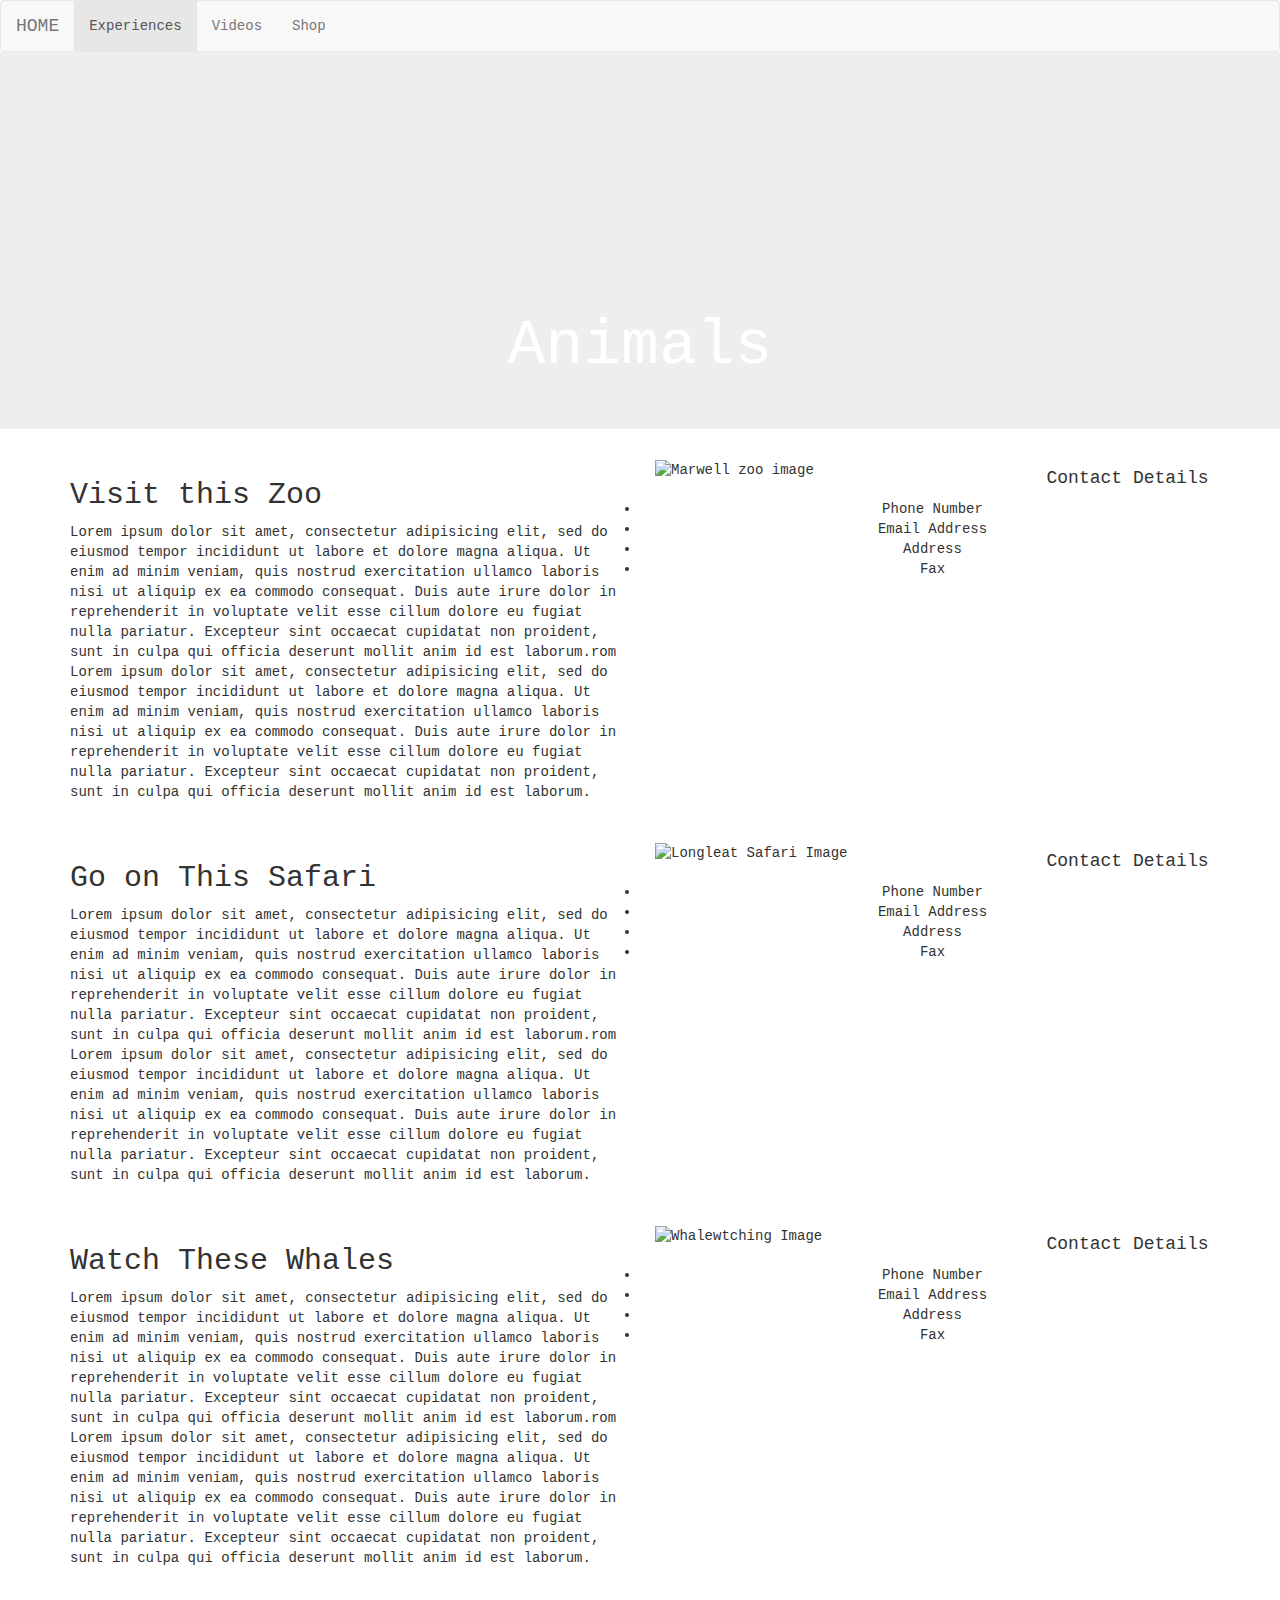
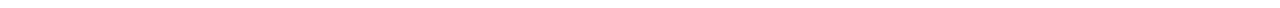
==== experiences.html @ 53d45c05 "Added Experiences Page" ====
<!DOCTYPE html>
<html lang="en" dir="ltr">
  <head>
    <meta charset="utf-8">
    <link rel="stylesheet" href="bootstrap-3.3.7-dist/css/bootstrap.min.css"/>
    <link rel="stylesheet" href="experiences.css">
    <title>Experiences</title>
  </head>
  <body>
    <nav class="navbar navbar-default">
      <div class="container-fluid">
        <!-- Brand and toggle get grouped for better mobile display -->
        <div class="navbar-header">
          <button type="button" class="navbar-toggle collapsed" data-toggle="collapse" data-target="#bs-example-navbar-collapse-1" aria-expanded="false">
            <span class="sr-only">Toggle navigation</span>
            <span class="icon-bar"></span>
            <span class="icon-bar"></span>
            <span class="icon-bar"></span>
          </button>
          <a class="navbar-brand" href="index.html">HOME</a>
        </div>

        <!-- Collect the nav links, forms, and other content for toggling -->
        <div class="collapse navbar-collapse" id="bs-example-navbar-collapse-1">
          <ul class="nav navbar-nav">
            <li class="active"><a href="#">Experiences<span class="sr-only">(current)</span></a></li>
            <li><a href="#">Videos</a></li>
            <li><a href="#">Shop</a></li>
        </div><!-- /.navbar-collapse -->
      </div><!-- /.container-fluid -->
    </nav>

    <div class="jumbotron">
      <div class="container-fluid">
        <div class="row">
          <div class="col-md-12">
            <h1>Animals</h1>
          </div>
        </div>
      </div>
    </div>

    <div class="container">

      <div class="row" class="marwell">
        <div class="col-md-6">
          <h2>Visit this Zoo</h2>
          <p>Lorem ipsum dolor sit amet, consectetur adipisicing elit, sed do eiusmod tempor incididunt ut labore et dolore magna aliqua. Ut enim ad minim veniam, quis nostrud exercitation ullamco laboris nisi ut aliquip ex ea commodo consequat. Duis aute irure dolor in reprehenderit in voluptate velit esse cillum dolore eu fugiat nulla pariatur. Excepteur sint occaecat cupidatat non proident, sunt in culpa qui officia deserunt mollit anim id est laborum.rom Lorem ipsum dolor sit amet, consectetur adipisicing elit, sed do eiusmod tempor incididunt ut labore et dolore magna aliqua. Ut enim ad minim veniam, quis nostrud exercitation ullamco laboris nisi ut aliquip ex ea commodo consequat. Duis aute irure dolor in reprehenderit in voluptate velit esse cillum dolore eu fugiat nulla pariatur. Excepteur sint occaecat cupidatat non proident, sunt in culpa qui officia deserunt mollit anim id est laborum.</p>
        </div>
        <div class="col-md-4">
          <img class="article-image" src="https://www.roystonsmith.co.uk/wp-content/uploads/2017/04/Marwell-Zoo.jpg" alt="Marwell zoo image">
        </div>
        <div class="contact-details" class="col-md-2">
          <h4>Contact Details</h4>
          <ul>
            <li>Phone Number</li>
            <li>Email Address</li>
            <li>Address</li>
            <li>Fax</li>
          </ul>
        </div>
      </div>

      <div class="row" class="longleat">
        <div class="col-md-6">
          <h2>Go on This Safari</h2>
          <p>Lorem ipsum dolor sit amet, consectetur adipisicing elit, sed do eiusmod tempor incididunt ut labore et dolore magna aliqua. Ut enim ad minim veniam, quis nostrud exercitation ullamco laboris nisi ut aliquip ex ea commodo consequat. Duis aute irure dolor in reprehenderit in voluptate velit esse cillum dolore eu fugiat nulla pariatur. Excepteur sint occaecat cupidatat non proident, sunt in culpa qui officia deserunt mollit anim id est laborum.rom Lorem ipsum dolor sit amet, consectetur adipisicing elit, sed do eiusmod tempor incididunt ut labore et dolore magna aliqua. Ut enim ad minim veniam, quis nostrud exercitation ullamco laboris nisi ut aliquip ex ea commodo consequat. Duis aute irure dolor in reprehenderit in voluptate velit esse cillum dolore eu fugiat nulla pariatur. Excepteur sint occaecat cupidatat non proident, sunt in culpa qui officia deserunt mollit anim id est laborum.</p>
        </div>
        <div class="col-md-4">
          <img class="article-image" src="https://i.ebayimg.com/00/s/NDI0WDYzNA==/z/WYUAAOSwA3dYI60B/$_86.JPG" alt="Longleat Safari Image">
        </div>
        <div class="contact-details" class="col-md-2">
          <h4>Contact Details</h4>
          <ul>
            <li>Phone Number</li>
            <li>Email Address</li>
            <li>Address</li>
            <li>Fax</li>
          </ul>
        </div>
    </div>

    <div class="row" class="whalewatching">
      <div class="col-md-6">
        <h2>Watch These Whales</h2>
        <p>Lorem ipsum dolor sit amet, consectetur adipisicing elit, sed do eiusmod tempor incididunt ut labore et dolore magna aliqua. Ut enim ad minim veniam, quis nostrud exercitation ullamco laboris nisi ut aliquip ex ea commodo consequat. Duis aute irure dolor in reprehenderit in voluptate velit esse cillum dolore eu fugiat nulla pariatur. Excepteur sint occaecat cupidatat non proident, sunt in culpa qui officia deserunt mollit anim id est laborum.rom Lorem ipsum dolor sit amet, consectetur adipisicing elit, sed do eiusmod tempor incididunt ut labore et dolore magna aliqua. Ut enim ad minim veniam, quis nostrud exercitation ullamco laboris nisi ut aliquip ex ea commodo consequat. Duis aute irure dolor in reprehenderit in voluptate velit esse cillum dolore eu fugiat nulla pariatur. Excepteur sint occaecat cupidatat non proident, sunt in culpa qui officia deserunt mollit anim id est laborum.</p>
      </div>
      <div class="col-md-4">
        <img class="article-image" src="https://amp.thisisinsider.com/images/58c70e405476aa20008b4580-750-563.jpg" alt="Whalewtching Image">
      </div>
      <div class="contact-details" class="col-md-2">
        <h4>Contact Details</h4>
        <ul>
          <li>Phone Number</li>
          <li>Email Address</li>
          <li>Address</li>
          <li>Fax</li>
        </ul>
      </div>
  </div>

  </body>
</html>
---- experiences.css ----
body {
  font-family: courier;
}


.jumbotron {
  text-align: center;
  background-image: url(https://static1.squarespace.com/static/568045695a5668eee10c9eb2/568156b427c80181bb16c889/5681580327c80181bb16de2a/1451318557306/?format=1500w);
  background-size: cover;
  background-repeat: no-repeat;
  background-position: bottom;
  padding-top: 200px;
  color: White;
}

.jumbotron .col-md-12 {
  top: 40px;
}

.article-image {
  Height: 300px;
  Width: 300px;
}

.contact-details {
  text-align: center;
  list-style-type: none;
}

.row {
  margin-bottom: 30px;
}

.navbar {
  margin-bottom: 0px;
}
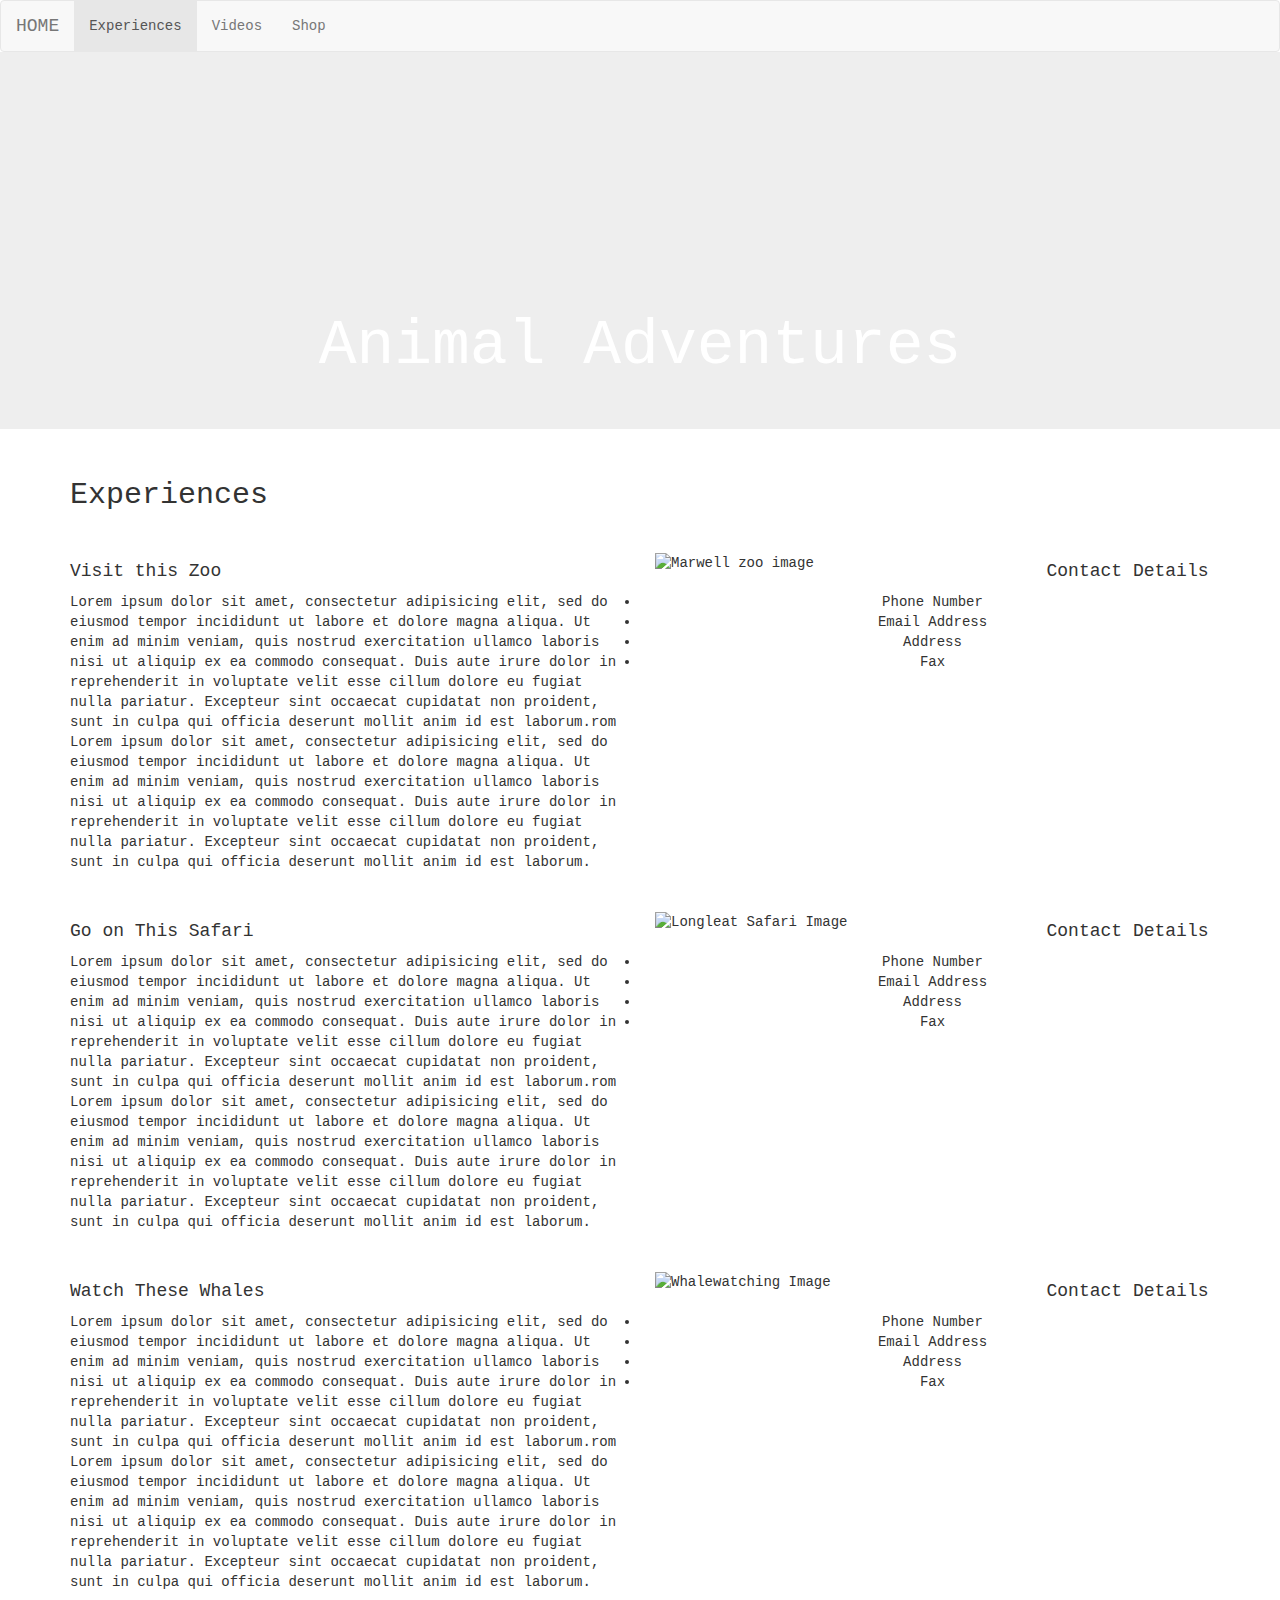
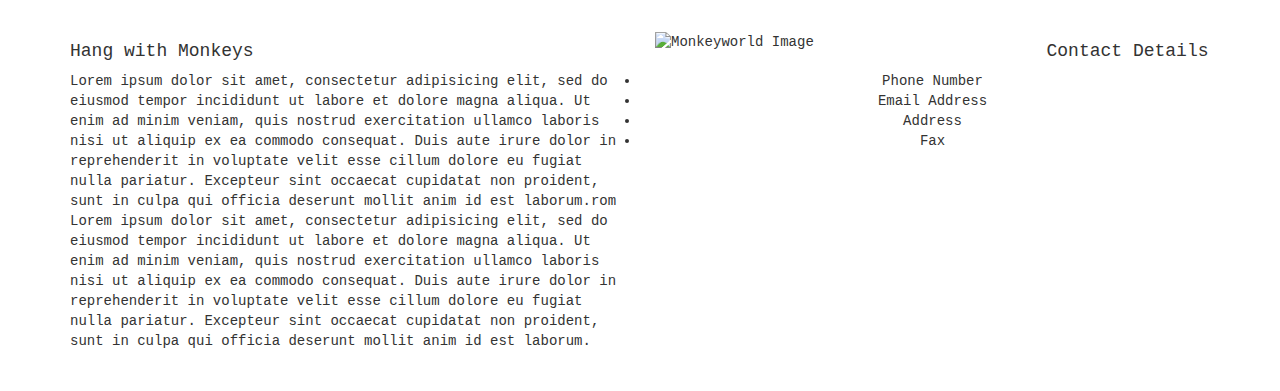
==== commit 94271325: "experience page structure finished" ====
--- a/experiences.html
+++ b/experiences.html
@@ -34,7 +34,7 @@
       <div class="container-fluid">
         <div class="row">
           <div class="col-md-12">
-            <h1>Animals</h1>
+            <h1>Animal Adventures</h1>
           </div>
         </div>
       </div>
@@ -42,9 +42,15 @@
 
     <div class="container">
 
+      <div class="row">
+        <div class="col-md-3">
+          <h2>Experiences</h2>
+        </div>
+      </div>
+
       <div class="row" class="marwell">
         <div class="col-md-6">
-          <h2>Visit this Zoo</h2>
+          <h4>Visit this Zoo</h4>
           <p>Lorem ipsum dolor sit amet, consectetur adipisicing elit, sed do eiusmod tempor incididunt ut labore et dolore magna aliqua. Ut enim ad minim veniam, quis nostrud exercitation ullamco laboris nisi ut aliquip ex ea commodo consequat. Duis aute irure dolor in reprehenderit in voluptate velit esse cillum dolore eu fugiat nulla pariatur. Excepteur sint occaecat cupidatat non proident, sunt in culpa qui officia deserunt mollit anim id est laborum.rom Lorem ipsum dolor sit amet, consectetur adipisicing elit, sed do eiusmod tempor incididunt ut labore et dolore magna aliqua. Ut enim ad minim veniam, quis nostrud exercitation ullamco laboris nisi ut aliquip ex ea commodo consequat. Duis aute irure dolor in reprehenderit in voluptate velit esse cillum dolore eu fugiat nulla pariatur. Excepteur sint occaecat cupidatat non proident, sunt in culpa qui officia deserunt mollit anim id est laborum.</p>
         </div>
         <div class="col-md-4">
@@ -63,7 +69,7 @@
 
       <div class="row" class="longleat">
         <div class="col-md-6">
-          <h2>Go on This Safari</h2>
+          <h4>Go on This Safari</h4>
           <p>Lorem ipsum dolor sit amet, consectetur adipisicing elit, sed do eiusmod tempor incididunt ut labore et dolore magna aliqua. Ut enim ad minim veniam, quis nostrud exercitation ullamco laboris nisi ut aliquip ex ea commodo consequat. Duis aute irure dolor in reprehenderit in voluptate velit esse cillum dolore eu fugiat nulla pariatur. Excepteur sint occaecat cupidatat non proident, sunt in culpa qui officia deserunt mollit anim id est laborum.rom Lorem ipsum dolor sit amet, consectetur adipisicing elit, sed do eiusmod tempor incididunt ut labore et dolore magna aliqua. Ut enim ad minim veniam, quis nostrud exercitation ullamco laboris nisi ut aliquip ex ea commodo consequat. Duis aute irure dolor in reprehenderit in voluptate velit esse cillum dolore eu fugiat nulla pariatur. Excepteur sint occaecat cupidatat non proident, sunt in culpa qui officia deserunt mollit anim id est laborum.</p>
         </div>
         <div class="col-md-4">
@@ -82,11 +88,11 @@
 
     <div class="row" class="whalewatching">
       <div class="col-md-6">
-        <h2>Watch These Whales</h2>
+        <h4>Watch These Whales</h4>
         <p>Lorem ipsum dolor sit amet, consectetur adipisicing elit, sed do eiusmod tempor incididunt ut labore et dolore magna aliqua. Ut enim ad minim veniam, quis nostrud exercitation ullamco laboris nisi ut aliquip ex ea commodo consequat. Duis aute irure dolor in reprehenderit in voluptate velit esse cillum dolore eu fugiat nulla pariatur. Excepteur sint occaecat cupidatat non proident, sunt in culpa qui officia deserunt mollit anim id est laborum.rom Lorem ipsum dolor sit amet, consectetur adipisicing elit, sed do eiusmod tempor incididunt ut labore et dolore magna aliqua. Ut enim ad minim veniam, quis nostrud exercitation ullamco laboris nisi ut aliquip ex ea commodo consequat. Duis aute irure dolor in reprehenderit in voluptate velit esse cillum dolore eu fugiat nulla pariatur. Excepteur sint occaecat cupidatat non proident, sunt in culpa qui officia deserunt mollit anim id est laborum.</p>
       </div>
       <div class="col-md-4">
-        <img class="article-image" src="https://amp.thisisinsider.com/images/58c70e405476aa20008b4580-750-563.jpg" alt="Whalewtching Image">
+        <img class="article-image" src="https://amp.thisisinsider.com/images/58c70e405476aa20008b4580-750-563.jpg" alt="Whalewatching Image">
       </div>
       <div class="contact-details" class="col-md-2">
         <h4>Contact Details</h4>
@@ -97,7 +103,26 @@
           <li>Fax</li>
         </ul>
       </div>
-  </div>
+    </div>
+
+      <div class="row" class="monkeyworld">
+        <div class="col-md-6">
+          <h4>Hang with Monkeys</h4>
+          <p>Lorem ipsum dolor sit amet, consectetur adipisicing elit, sed do eiusmod tempor incididunt ut labore et dolore magna aliqua. Ut enim ad minim veniam, quis nostrud exercitation ullamco laboris nisi ut aliquip ex ea commodo consequat. Duis aute irure dolor in reprehenderit in voluptate velit esse cillum dolore eu fugiat nulla pariatur. Excepteur sint occaecat cupidatat non proident, sunt in culpa qui officia deserunt mollit anim id est laborum.rom Lorem ipsum dolor sit amet, consectetur adipisicing elit, sed do eiusmod tempor incididunt ut labore et dolore magna aliqua. Ut enim ad minim veniam, quis nostrud exercitation ullamco laboris nisi ut aliquip ex ea commodo consequat. Duis aute irure dolor in reprehenderit in voluptate velit esse cillum dolore eu fugiat nulla pariatur. Excepteur sint occaecat cupidatat non proident, sunt in culpa qui officia deserunt mollit anim id est laborum.</p>
+        </div>
+        <div class="col-md-4">
+          <img class="article-image" src="http://www.welovewhq.com/wp-content/uploads/2013/04/monkey-world-intro.jpg" alt="Monkeyworld Image">
+        </div>
+        <div class="contact-details" class="col-md-2">
+          <h4>Contact Details</h4>
+          <ul>
+            <li>Phone Number</li>
+            <li>Email Address</li>
+            <li>Address</li>
+            <li>Fax</li>
+          </ul>
+        </div>
+      </div>
 
   </body>
 </html>
--- a/experiences.css
+++ b/experiences.css
@@ -2,6 +2,7 @@
   font-family: courier;
 }
 
+/* Jumbotron */
 
 .jumbotron {
   text-align: center;
@@ -16,6 +17,8 @@
 .jumbotron .col-md-12 {
   top: 40px;
 }
+
+/* Articles */
 
 .article-image {
   Height: 300px;
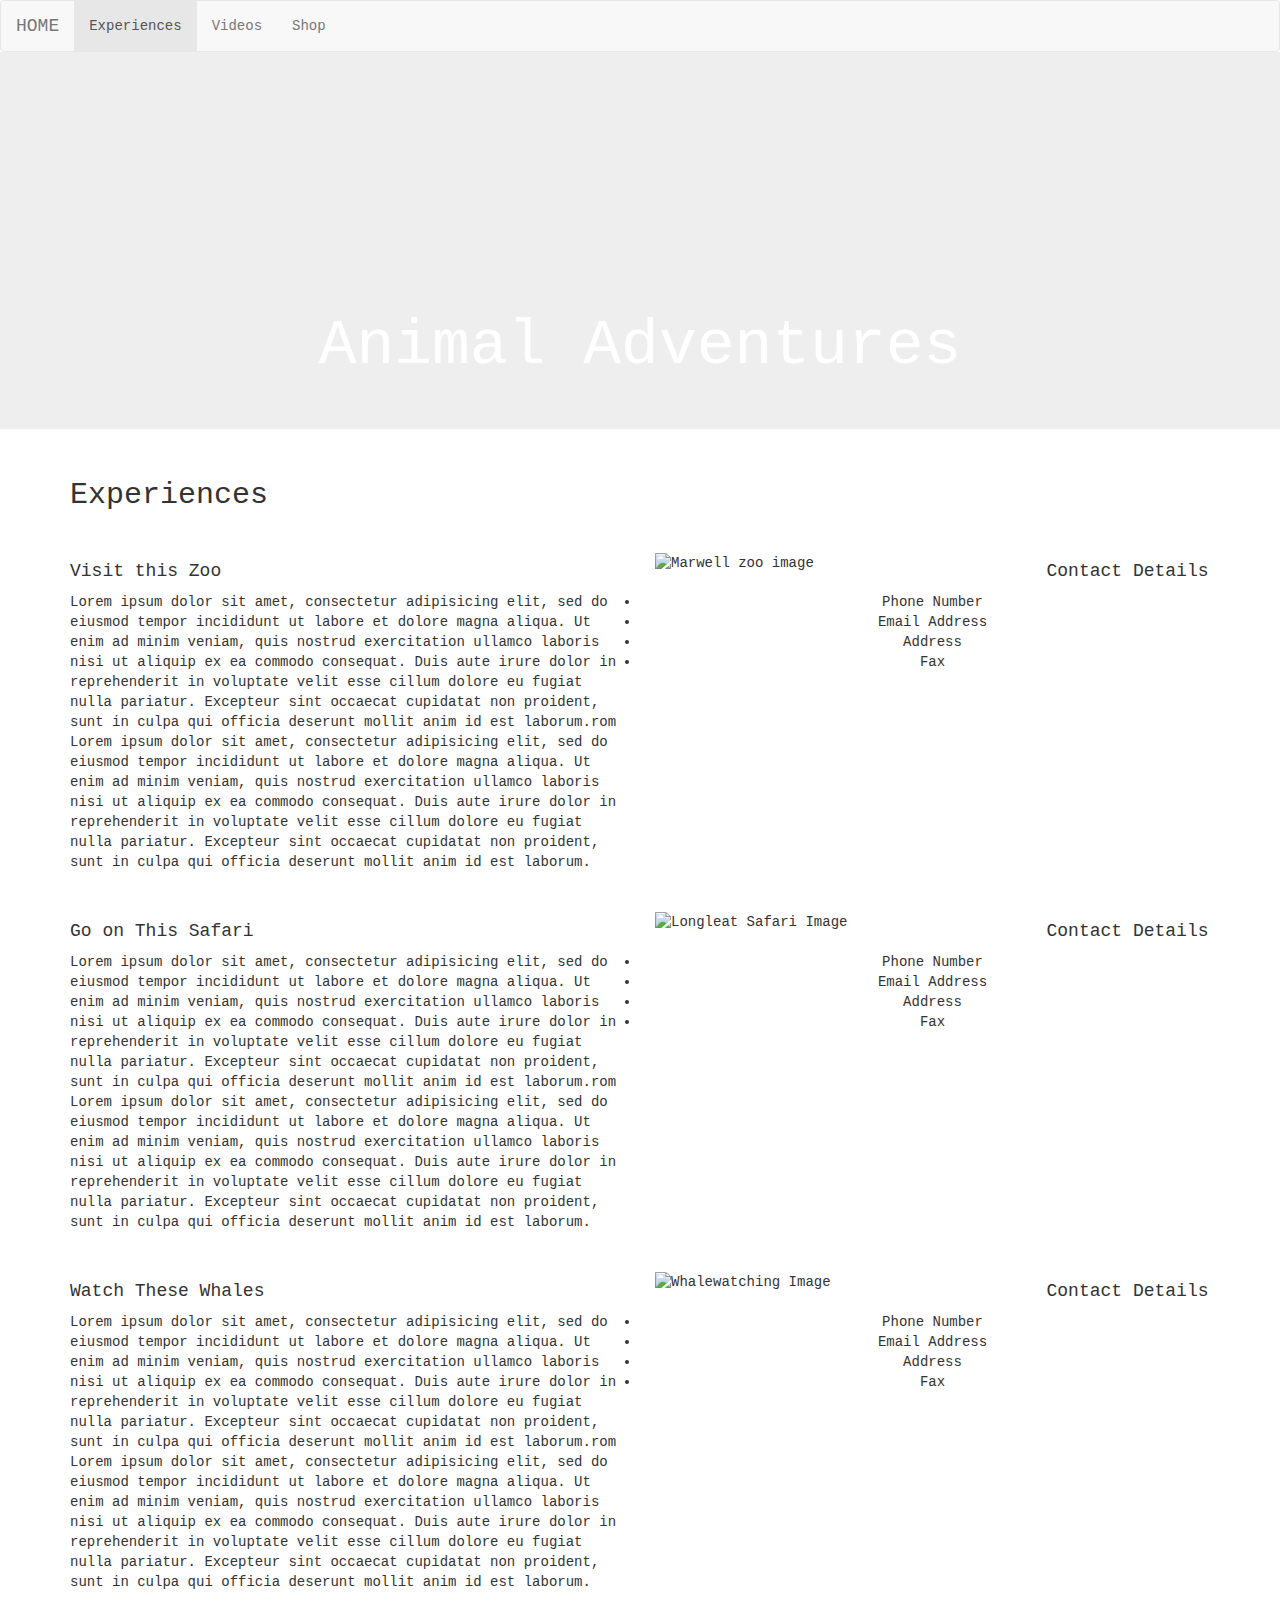
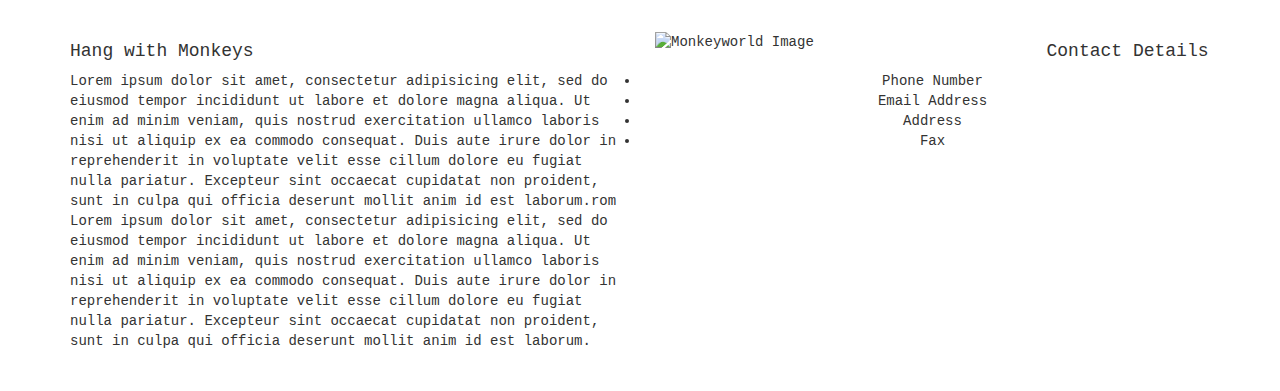
==== commit d6d304ac: "Videos page structure finished" ====
--- a/experiences.html
+++ b/experiences.html
@@ -7,6 +7,7 @@
     <title>Experiences</title>
   </head>
   <body>
+
     <nav class="navbar navbar-default">
       <div class="container-fluid">
         <!-- Brand and toggle get grouped for better mobile display -->
@@ -23,9 +24,9 @@
         <!-- Collect the nav links, forms, and other content for toggling -->
         <div class="collapse navbar-collapse" id="bs-example-navbar-collapse-1">
           <ul class="nav navbar-nav">
-            <li class="active"><a href="#">Experiences<span class="sr-only">(current)</span></a></li>
-            <li><a href="#">Videos</a></li>
-            <li><a href="#">Shop</a></li>
+            <li class="active"><a href="experiences.html">Experiences<span class="sr-only">(current)</span></a></li>
+            <li><a href="videos.html">Videos</a></li>
+            <li><a href="shop.html">Shop</a></li>
         </div><!-- /.navbar-collapse -->
       </div><!-- /.container-fluid -->
     </nav>
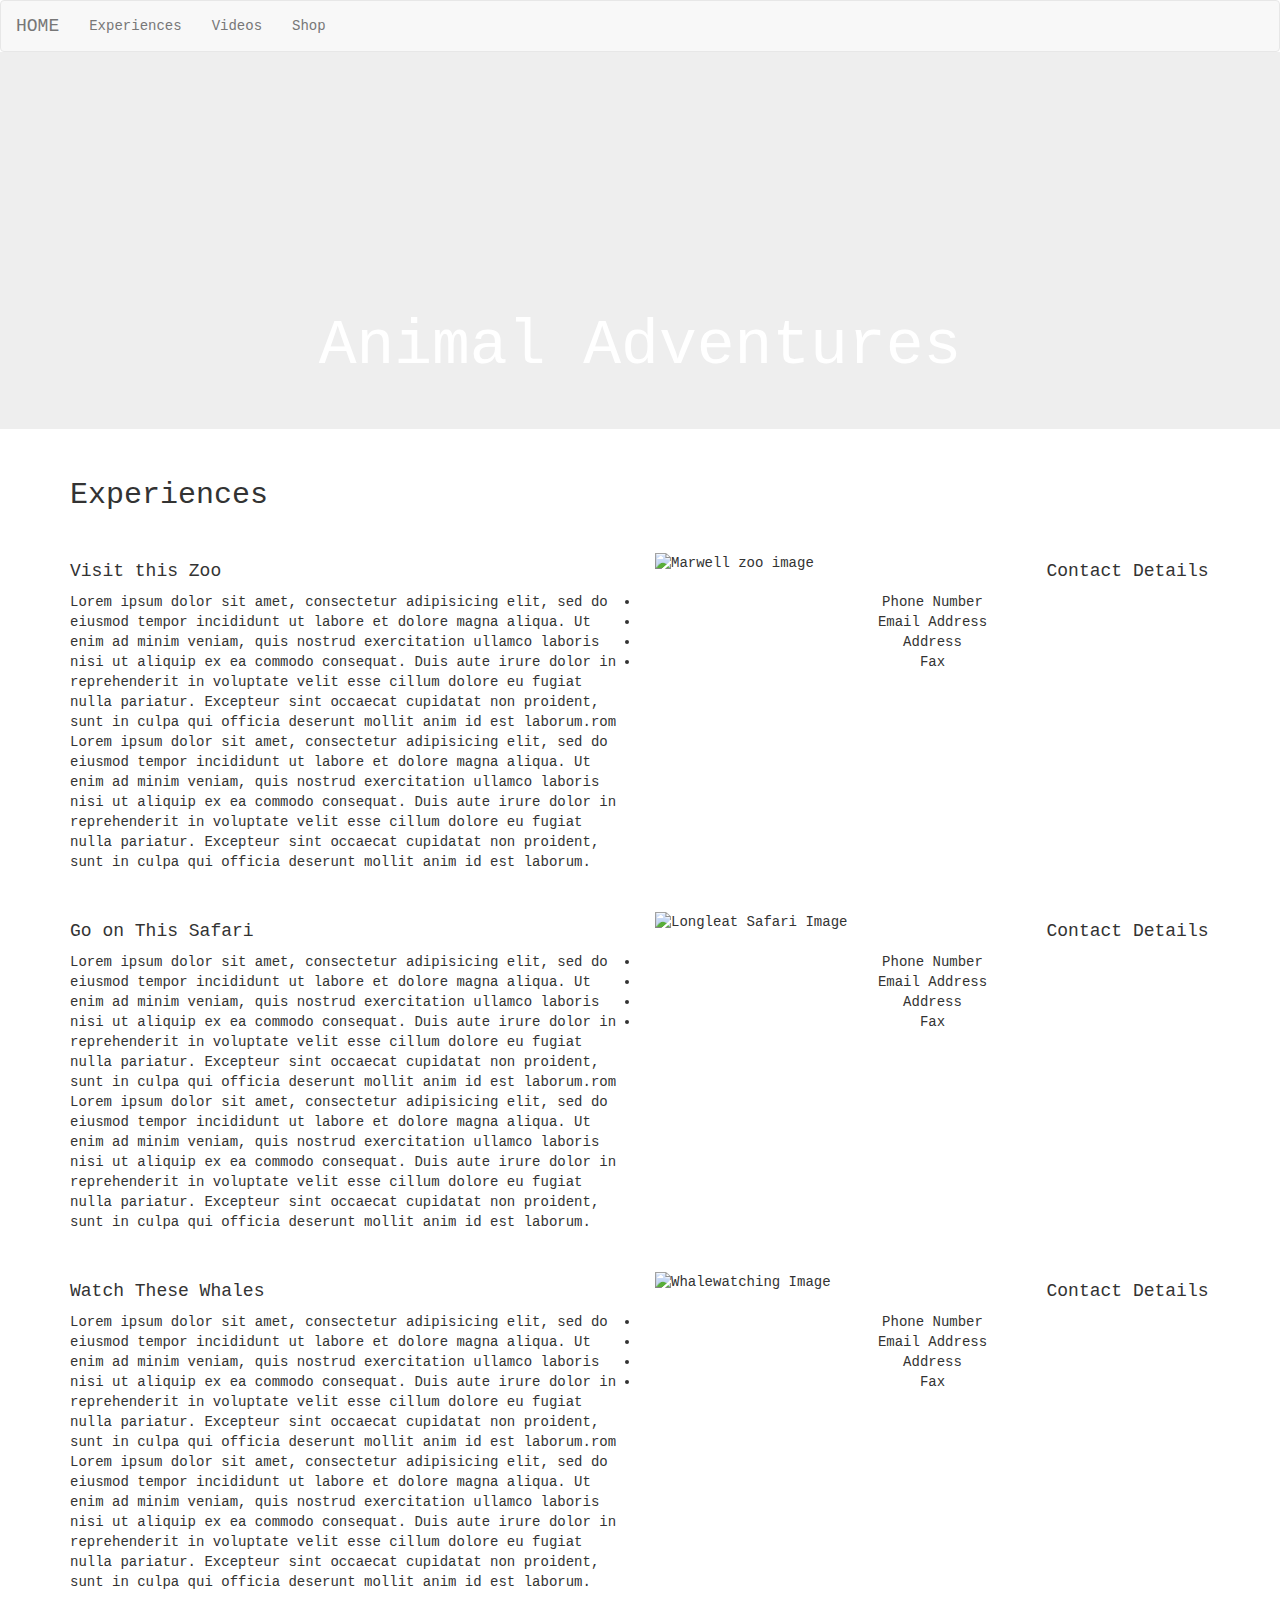
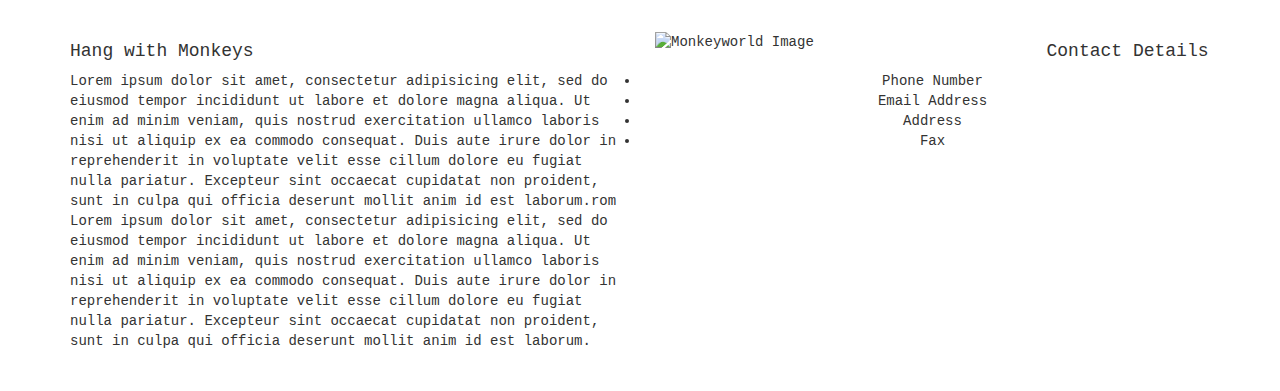
==== commit 85a762e6: "shop page structure finished" ====
--- a/experiences.html
+++ b/experiences.html
@@ -3,6 +3,7 @@
   <head>
     <meta charset="utf-8">
     <link rel="stylesheet" href="bootstrap-3.3.7-dist/css/bootstrap.min.css"/>
+    <link rel="stylesheet" href="global.css">
     <link rel="stylesheet" href="experiences.css">
     <title>Experiences</title>
   </head>
@@ -24,7 +25,7 @@
         <!-- Collect the nav links, forms, and other content for toggling -->
         <div class="collapse navbar-collapse" id="bs-example-navbar-collapse-1">
           <ul class="nav navbar-nav">
-            <li class="active"><a href="experiences.html">Experiences<span class="sr-only">(current)</span></a></li>
+            <li><a href="experiences.html">Experiences</a></li>
             <li><a href="videos.html">Videos</a></li>
             <li><a href="shop.html">Shop</a></li>
         </div><!-- /.navbar-collapse -->
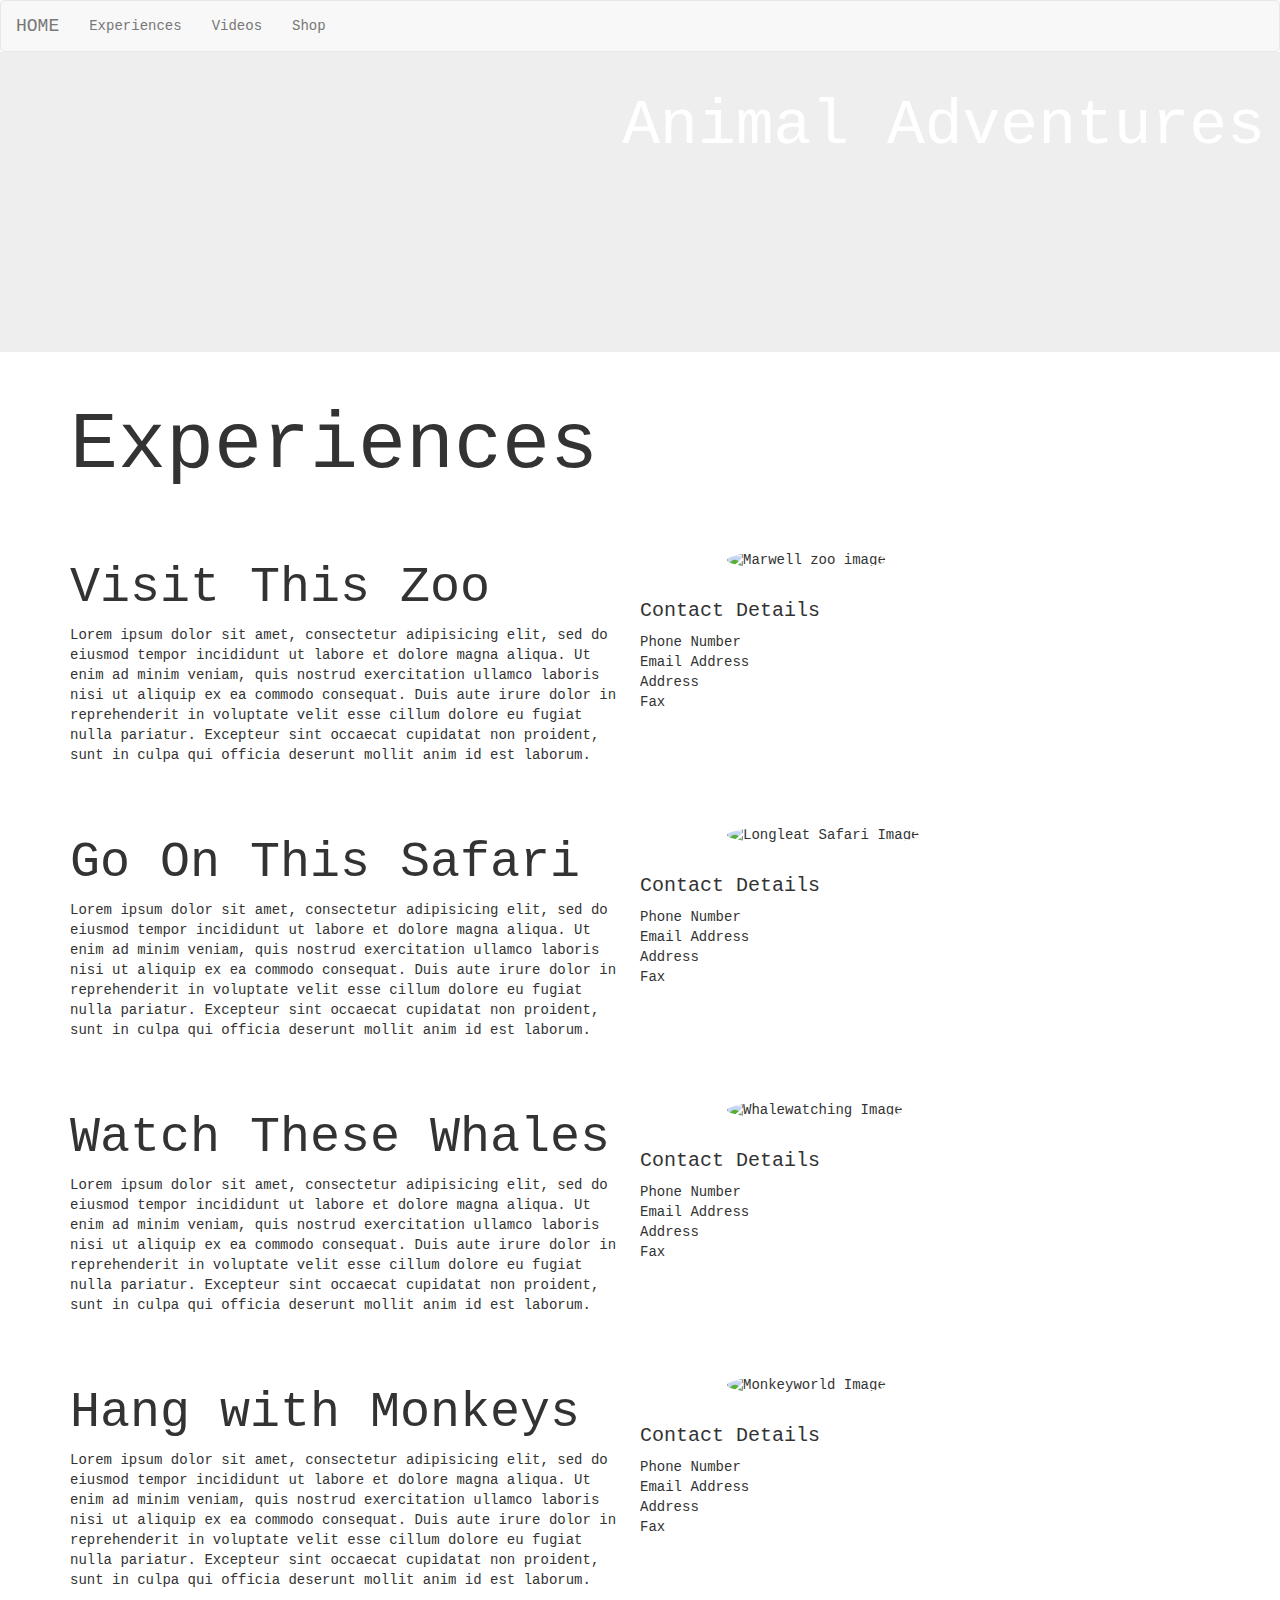
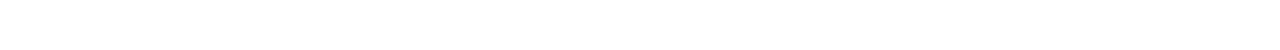
==== commit 71d0141b: "Finished css for experiences page" ====
--- a/experiences.html
+++ b/experiences.html
@@ -52,14 +52,14 @@
 
       <div class="row" class="marwell">
         <div class="col-md-6">
-          <h4>Visit this Zoo</h4>
-          <p>Lorem ipsum dolor sit amet, consectetur adipisicing elit, sed do eiusmod tempor incididunt ut labore et dolore magna aliqua. Ut enim ad minim veniam, quis nostrud exercitation ullamco laboris nisi ut aliquip ex ea commodo consequat. Duis aute irure dolor in reprehenderit in voluptate velit esse cillum dolore eu fugiat nulla pariatur. Excepteur sint occaecat cupidatat non proident, sunt in culpa qui officia deserunt mollit anim id est laborum.rom Lorem ipsum dolor sit amet, consectetur adipisicing elit, sed do eiusmod tempor incididunt ut labore et dolore magna aliqua. Ut enim ad minim veniam, quis nostrud exercitation ullamco laboris nisi ut aliquip ex ea commodo consequat. Duis aute irure dolor in reprehenderit in voluptate velit esse cillum dolore eu fugiat nulla pariatur. Excepteur sint occaecat cupidatat non proident, sunt in culpa qui officia deserunt mollit anim id est laborum.</p>
+          <h4>Visit This Zoo</h4>
+          <p>Lorem ipsum dolor sit amet, consectetur adipisicing elit, sed do eiusmod tempor incididunt ut labore et dolore magna aliqua. Ut enim ad minim veniam, quis nostrud exercitation ullamco laboris nisi ut aliquip ex ea commodo consequat. Duis aute irure dolor in reprehenderit in voluptate velit esse cillum dolore eu fugiat nulla pariatur. Excepteur sint occaecat cupidatat non proident, sunt in culpa qui officia deserunt mollit anim id est laborum.</p>
         </div>
         <div class="col-md-4">
           <img class="article-image" src="https://www.roystonsmith.co.uk/wp-content/uploads/2017/04/Marwell-Zoo.jpg" alt="Marwell zoo image">
         </div>
         <div class="contact-details" class="col-md-2">
-          <h4>Contact Details</h4>
+          <h5>Contact Details</h5>
           <ul>
             <li>Phone Number</li>
             <li>Email Address</li>
@@ -71,14 +71,14 @@
 
       <div class="row" class="longleat">
         <div class="col-md-6">
-          <h4>Go on This Safari</h4>
-          <p>Lorem ipsum dolor sit amet, consectetur adipisicing elit, sed do eiusmod tempor incididunt ut labore et dolore magna aliqua. Ut enim ad minim veniam, quis nostrud exercitation ullamco laboris nisi ut aliquip ex ea commodo consequat. Duis aute irure dolor in reprehenderit in voluptate velit esse cillum dolore eu fugiat nulla pariatur. Excepteur sint occaecat cupidatat non proident, sunt in culpa qui officia deserunt mollit anim id est laborum.rom Lorem ipsum dolor sit amet, consectetur adipisicing elit, sed do eiusmod tempor incididunt ut labore et dolore magna aliqua. Ut enim ad minim veniam, quis nostrud exercitation ullamco laboris nisi ut aliquip ex ea commodo consequat. Duis aute irure dolor in reprehenderit in voluptate velit esse cillum dolore eu fugiat nulla pariatur. Excepteur sint occaecat cupidatat non proident, sunt in culpa qui officia deserunt mollit anim id est laborum.</p>
+          <h4>Go On This Safari</h4>
+          <p>Lorem ipsum dolor sit amet, consectetur adipisicing elit, sed do eiusmod tempor incididunt ut labore et dolore magna aliqua. Ut enim ad minim veniam, quis nostrud exercitation ullamco laboris nisi ut aliquip ex ea commodo consequat. Duis aute irure dolor in reprehenderit in voluptate velit esse cillum dolore eu fugiat nulla pariatur. Excepteur sint occaecat cupidatat non proident, sunt in culpa qui officia deserunt mollit anim id est laborum.</p>
         </div>
         <div class="col-md-4">
           <img class="article-image" src="https://i.ebayimg.com/00/s/NDI0WDYzNA==/z/WYUAAOSwA3dYI60B/$_86.JPG" alt="Longleat Safari Image">
         </div>
         <div class="contact-details" class="col-md-2">
-          <h4>Contact Details</h4>
+          <h5>Contact Details</h5>
           <ul>
             <li>Phone Number</li>
             <li>Email Address</li>
@@ -91,13 +91,13 @@
     <div class="row" class="whalewatching">
       <div class="col-md-6">
         <h4>Watch These Whales</h4>
-        <p>Lorem ipsum dolor sit amet, consectetur adipisicing elit, sed do eiusmod tempor incididunt ut labore et dolore magna aliqua. Ut enim ad minim veniam, quis nostrud exercitation ullamco laboris nisi ut aliquip ex ea commodo consequat. Duis aute irure dolor in reprehenderit in voluptate velit esse cillum dolore eu fugiat nulla pariatur. Excepteur sint occaecat cupidatat non proident, sunt in culpa qui officia deserunt mollit anim id est laborum.rom Lorem ipsum dolor sit amet, consectetur adipisicing elit, sed do eiusmod tempor incididunt ut labore et dolore magna aliqua. Ut enim ad minim veniam, quis nostrud exercitation ullamco laboris nisi ut aliquip ex ea commodo consequat. Duis aute irure dolor in reprehenderit in voluptate velit esse cillum dolore eu fugiat nulla pariatur. Excepteur sint occaecat cupidatat non proident, sunt in culpa qui officia deserunt mollit anim id est laborum.</p>
+        <p>Lorem ipsum dolor sit amet, consectetur adipisicing elit, sed do eiusmod tempor incididunt ut labore et dolore magna aliqua. Ut enim ad minim veniam, quis nostrud exercitation ullamco laboris nisi ut aliquip ex ea commodo consequat. Duis aute irure dolor in reprehenderit in voluptate velit esse cillum dolore eu fugiat nulla pariatur. Excepteur sint occaecat cupidatat non proident, sunt in culpa qui officia deserunt mollit anim id est laborum.</p>
       </div>
       <div class="col-md-4">
         <img class="article-image" src="https://amp.thisisinsider.com/images/58c70e405476aa20008b4580-750-563.jpg" alt="Whalewatching Image">
       </div>
       <div class="contact-details" class="col-md-2">
-        <h4>Contact Details</h4>
+        <h5>Contact Details</h5>
         <ul>
           <li>Phone Number</li>
           <li>Email Address</li>
@@ -110,13 +110,13 @@
       <div class="row" class="monkeyworld">
         <div class="col-md-6">
           <h4>Hang with Monkeys</h4>
-          <p>Lorem ipsum dolor sit amet, consectetur adipisicing elit, sed do eiusmod tempor incididunt ut labore et dolore magna aliqua. Ut enim ad minim veniam, quis nostrud exercitation ullamco laboris nisi ut aliquip ex ea commodo consequat. Duis aute irure dolor in reprehenderit in voluptate velit esse cillum dolore eu fugiat nulla pariatur. Excepteur sint occaecat cupidatat non proident, sunt in culpa qui officia deserunt mollit anim id est laborum.rom Lorem ipsum dolor sit amet, consectetur adipisicing elit, sed do eiusmod tempor incididunt ut labore et dolore magna aliqua. Ut enim ad minim veniam, quis nostrud exercitation ullamco laboris nisi ut aliquip ex ea commodo consequat. Duis aute irure dolor in reprehenderit in voluptate velit esse cillum dolore eu fugiat nulla pariatur. Excepteur sint occaecat cupidatat non proident, sunt in culpa qui officia deserunt mollit anim id est laborum.</p>
+          <p>Lorem ipsum dolor sit amet, consectetur adipisicing elit, sed do eiusmod tempor incididunt ut labore et dolore magna aliqua. Ut enim ad minim veniam, quis nostrud exercitation ullamco laboris nisi ut aliquip ex ea commodo consequat. Duis aute irure dolor in reprehenderit in voluptate velit esse cillum dolore eu fugiat nulla pariatur. Excepteur sint occaecat cupidatat non proident, sunt in culpa qui officia deserunt mollit anim id est laborum.</p>
         </div>
         <div class="col-md-4">
           <img class="article-image" src="http://www.welovewhq.com/wp-content/uploads/2013/04/monkey-world-intro.jpg" alt="Monkeyworld Image">
         </div>
         <div class="contact-details" class="col-md-2">
-          <h4>Contact Details</h4>
+          <h5>Contact Details</h5>
           <ul>
             <li>Phone Number</li>
             <li>Email Address</li>
--- a/global.css
+++ b/global.css
@@ -0,0 +1,30 @@
+body {
+  font-family: courier;
+}
+
+/* Navbar */
+
+.navbar {
+  margin-bottom: 0px;
+}
+
+/* Jumbotron */
+
+.jumbotron {
+  text-align: right;
+  background-image: url(https://static1.squarespace.com/static/568045695a5668eee10c9eb2/568156b427c80181bb16c889/5681580327c80181bb16de2a/1451318557306/?format=1500w);
+  background-size: cover;
+  background-repeat: no-repeat;
+  background-position: center -600px;
+  padding-top: 20px;
+  color: white;
+  font-weight: bold;
+  top: 40px;
+  min-height: 300px;
+}
+
+/* Headings */
+
+h2 {
+  Font-size: 80px;
+}
--- a/experiences.css
+++ b/experiences.css
@@ -1,39 +1,31 @@
-body {
-  font-family: courier;
-}
-
-/* Jumbotron */
-
-.jumbotron {
-  text-align: center;
-  background-image: url(https://static1.squarespace.com/static/568045695a5668eee10c9eb2/568156b427c80181bb16c889/5681580327c80181bb16de2a/1451318557306/?format=1500w);
-  background-size: cover;
-  background-repeat: no-repeat;
-  background-position: bottom;
-  padding-top: 200px;
-  color: White;
-}
-
-.jumbotron .col-md-12 {
-  top: 40px;
-}
 
 /* Articles */
 
 .article-image {
-  Height: 300px;
-  Width: 300px;
+  Height: 250px;
+  Width: 250px;
+  border-radius: 50%;
+  margin-left: 20%;
+  margin-right: 20%;
 }
 
 .contact-details {
-  text-align: center;
+  text-align: left;
+  margin-top: 50px;
+}
+
+ul {
   list-style-type: none;
 }
 
 .row {
-  margin-bottom: 30px;
+  margin-bottom: 50px;
 }
 
-.navbar {
-  margin-bottom: 0px;
+h4 {
+  font-size: 50px;
 }
+
+h5 {
+  font-size: 20px;
+}
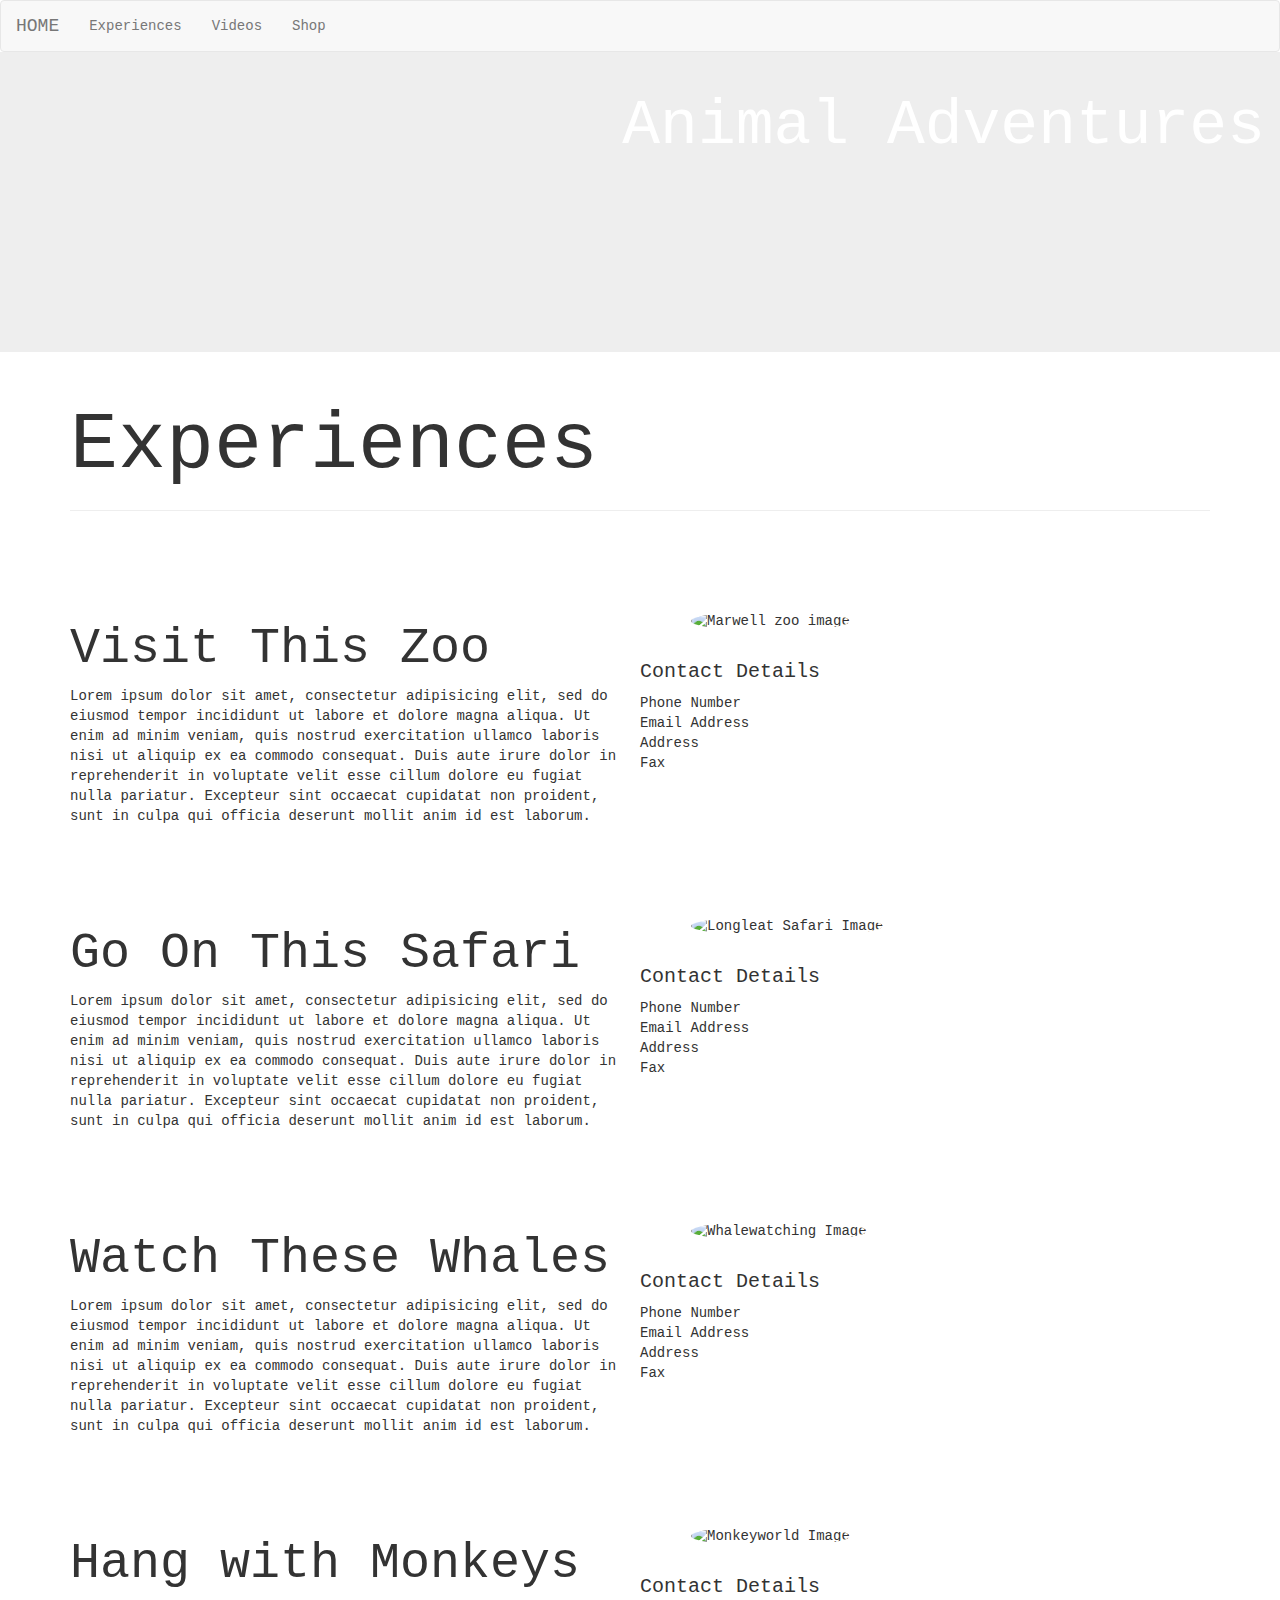
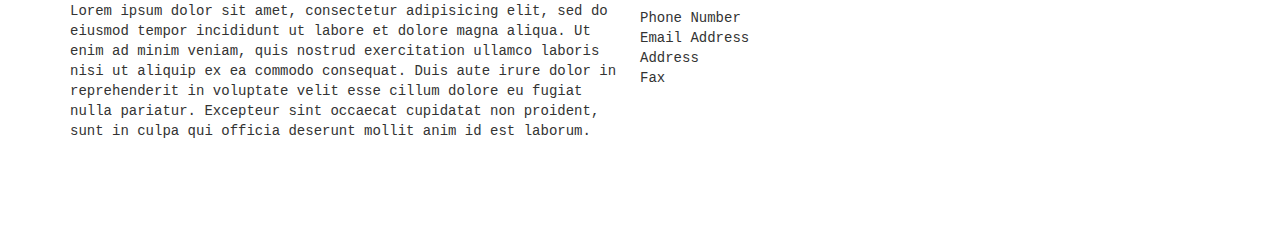
==== commit 4ad1c386: "Finished css for videos and shop pages" ====
--- a/experiences.html
+++ b/experiences.html
@@ -45,8 +45,9 @@
     <div class="container">
 
       <div class="row">
-        <div class="col-md-3">
+        <div class="col-md-12">
           <h2>Experiences</h2>
+          <hr>
         </div>
       </div>
 
--- a/global.css
+++ b/global.css
@@ -28,3 +28,7 @@
 h2 {
   Font-size: 80px;
 }
+
+hr {
+  color: black;
+}
--- a/experiences.css
+++ b/experiences.css
@@ -5,8 +5,7 @@
   Height: 250px;
   Width: 250px;
   border-radius: 50%;
-  margin-left: 20%;
-  margin-right: 20%;
+  margin-left: 10%;
 }
 
 .contact-details {
@@ -19,7 +18,7 @@
 }
 
 .row {
-  margin-bottom: 50px;
+  margin-bottom: 80px;
 }
 
 h4 {
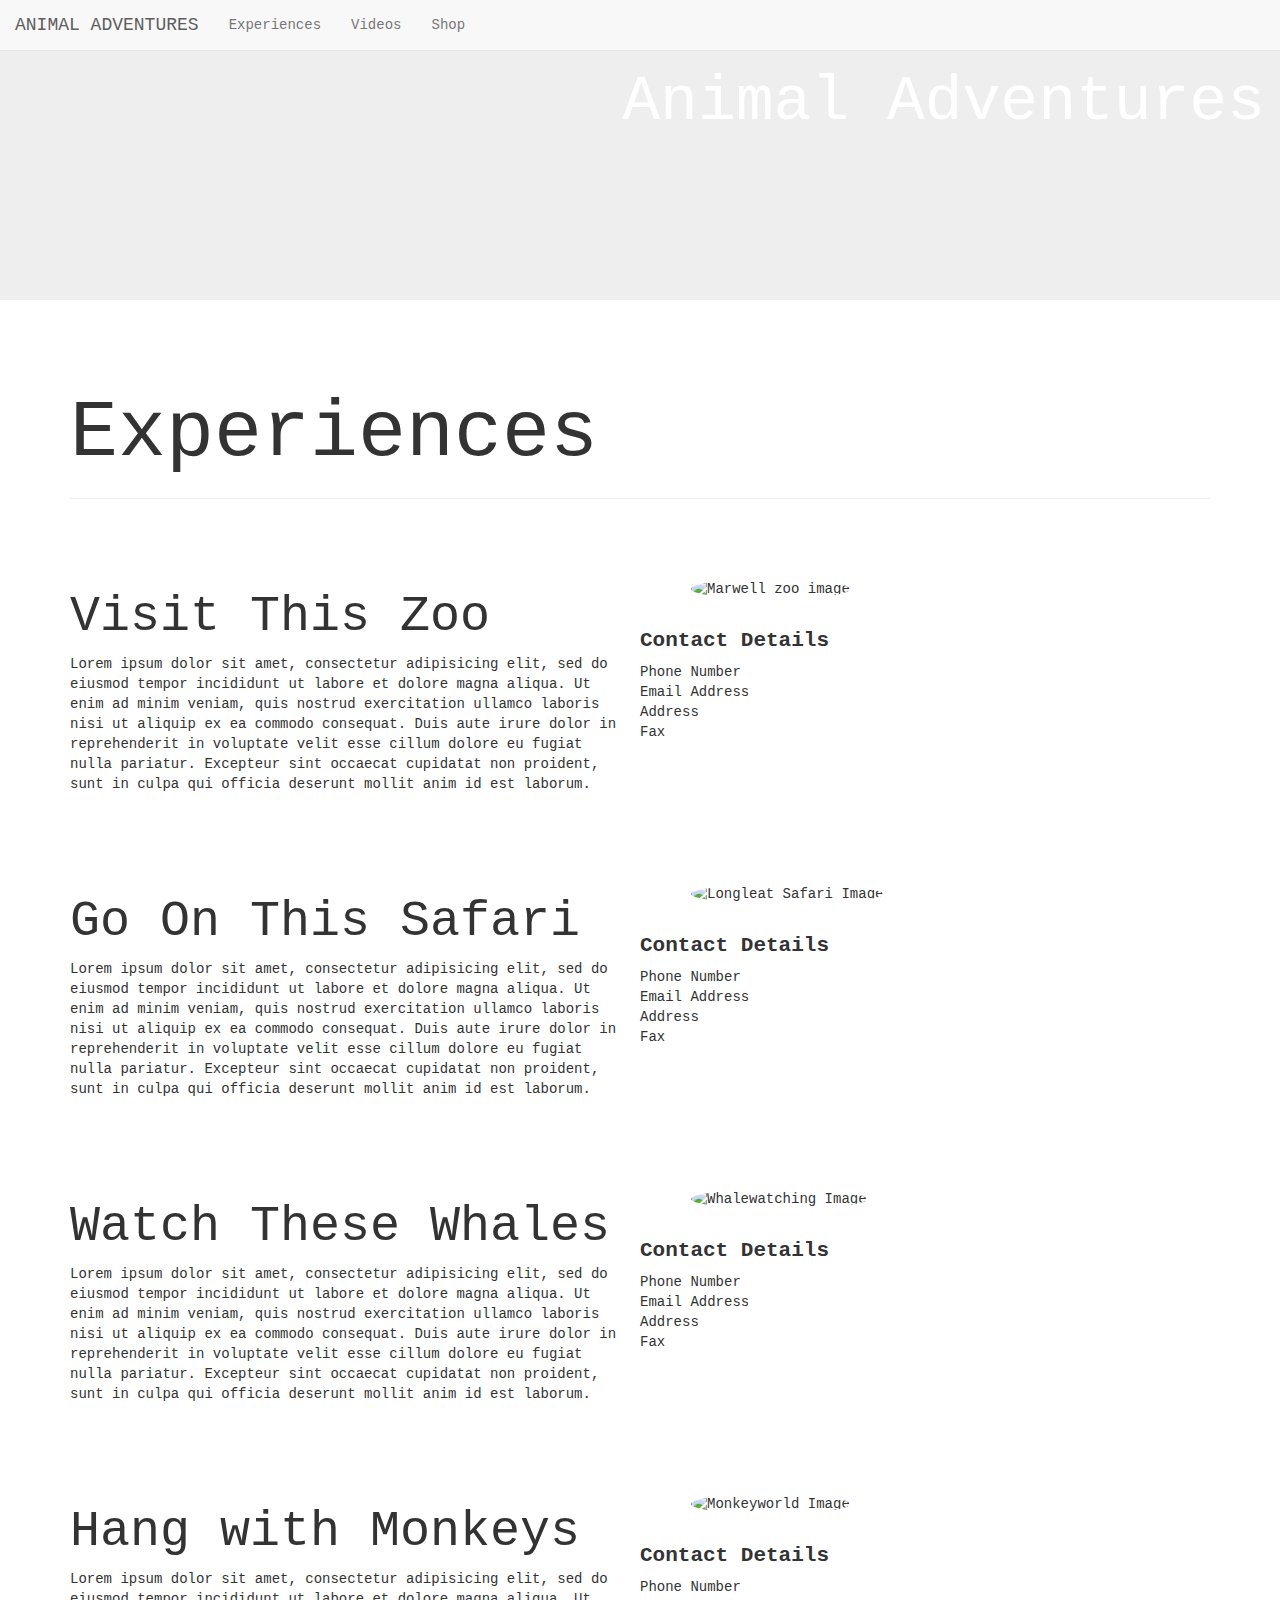
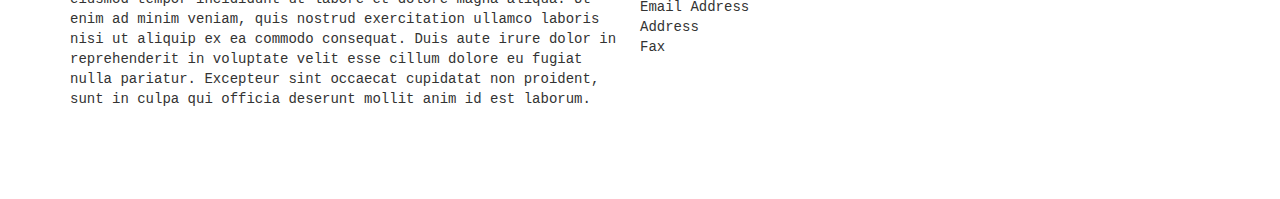
==== commit a809a74e: "Added initial resposiveness elements" ====
--- a/experiences.html
+++ b/experiences.html
@@ -2,6 +2,7 @@
 <html lang="en" dir="ltr">
   <head>
     <meta charset="utf-8">
+    <meta name="viewport" content="width=device-width, initial-scale=1.0, user-scalable=no">
     <link rel="stylesheet" href="bootstrap-3.3.7-dist/css/bootstrap.min.css"/>
     <link rel="stylesheet" href="global.css">
     <link rel="stylesheet" href="experiences.css">
@@ -9,7 +10,7 @@
   </head>
   <body>
 
-    <nav class="navbar navbar-default">
+    <nav class="navbar navbar-default navbar-fixed-top">
       <div class="container-fluid">
         <!-- Brand and toggle get grouped for better mobile display -->
         <div class="navbar-header">
@@ -19,7 +20,7 @@
             <span class="icon-bar"></span>
             <span class="icon-bar"></span>
           </button>
-          <a class="navbar-brand" href="index.html">HOME</a>
+          <a class="navbar-brand" href="index.html">ANIMAL ADVENTURES</a>
         </div>
 
         <!-- Collect the nav links, forms, and other content for toggling -->
@@ -32,7 +33,7 @@
       </div><!-- /.container-fluid -->
     </nav>
 
-    <div class="jumbotron">
+    <div class="jumbotron hidden-sm hidden-xs">
       <div class="container-fluid">
         <div class="row">
           <div class="col-md-12">
@@ -52,16 +53,16 @@
       </div>
 
       <div class="row" class="marwell">
-        <div class="col-md-6">
+        <div class="col-md-6 col-sm-12 col-xs-12">
           <h4>Visit This Zoo</h4>
           <p>Lorem ipsum dolor sit amet, consectetur adipisicing elit, sed do eiusmod tempor incididunt ut labore et dolore magna aliqua. Ut enim ad minim veniam, quis nostrud exercitation ullamco laboris nisi ut aliquip ex ea commodo consequat. Duis aute irure dolor in reprehenderit in voluptate velit esse cillum dolore eu fugiat nulla pariatur. Excepteur sint occaecat cupidatat non proident, sunt in culpa qui officia deserunt mollit anim id est laborum.</p>
         </div>
-        <div class="col-md-4">
+        <div class="col-md-4 col-sm-6 col-xs-12">
           <img class="article-image" src="https://www.roystonsmith.co.uk/wp-content/uploads/2017/04/Marwell-Zoo.jpg" alt="Marwell zoo image">
         </div>
-        <div class="contact-details" class="col-md-2">
-          <h5>Contact Details</h5>
-          <ul>
+        <div class="contact-details" class="col-md-2 col-sm-6">
+          <h5 class="hidden-xs">Contact Details</h5>
+          <ul class="hidden-xs">
             <li>Phone Number</li>
             <li>Email Address</li>
             <li>Address</li>
@@ -71,16 +72,16 @@
       </div>
 
       <div class="row" class="longleat">
-        <div class="col-md-6">
+        <div class="col-md-6 col-sm-12 col-xs-12">
           <h4>Go On This Safari</h4>
           <p>Lorem ipsum dolor sit amet, consectetur adipisicing elit, sed do eiusmod tempor incididunt ut labore et dolore magna aliqua. Ut enim ad minim veniam, quis nostrud exercitation ullamco laboris nisi ut aliquip ex ea commodo consequat. Duis aute irure dolor in reprehenderit in voluptate velit esse cillum dolore eu fugiat nulla pariatur. Excepteur sint occaecat cupidatat non proident, sunt in culpa qui officia deserunt mollit anim id est laborum.</p>
         </div>
-        <div class="col-md-4">
+        <div class="col-md-4 col-sm-6 col-xs-12">
           <img class="article-image" src="https://i.ebayimg.com/00/s/NDI0WDYzNA==/z/WYUAAOSwA3dYI60B/$_86.JPG" alt="Longleat Safari Image">
         </div>
-        <div class="contact-details" class="col-md-2">
-          <h5>Contact Details</h5>
-          <ul>
+        <div class="contact-details" class="col-md-2 col-sm-6">
+          <h5 class="hidden-xs">Contact Details</h5>
+          <ul class="hidden-xs">
             <li>Phone Number</li>
             <li>Email Address</li>
             <li>Address</li>
@@ -90,16 +91,16 @@
     </div>
 
     <div class="row" class="whalewatching">
-      <div class="col-md-6">
+      <div class="col-md-6 col-sm-12 col-xs-12">
         <h4>Watch These Whales</h4>
         <p>Lorem ipsum dolor sit amet, consectetur adipisicing elit, sed do eiusmod tempor incididunt ut labore et dolore magna aliqua. Ut enim ad minim veniam, quis nostrud exercitation ullamco laboris nisi ut aliquip ex ea commodo consequat. Duis aute irure dolor in reprehenderit in voluptate velit esse cillum dolore eu fugiat nulla pariatur. Excepteur sint occaecat cupidatat non proident, sunt in culpa qui officia deserunt mollit anim id est laborum.</p>
       </div>
-      <div class="col-md-4">
+      <div class="col-md-4 col-sm-6 col-xs-12">
         <img class="article-image" src="https://amp.thisisinsider.com/images/58c70e405476aa20008b4580-750-563.jpg" alt="Whalewatching Image">
       </div>
-      <div class="contact-details" class="col-md-2">
-        <h5>Contact Details</h5>
-        <ul>
+      <div class="contact-details" class="col-md-2 col-sm-6">
+        <h5 class="hidden-xs">Contact Details</h5>
+        <ul class="hidden-xs">
           <li>Phone Number</li>
           <li>Email Address</li>
           <li>Address</li>
@@ -109,16 +110,16 @@
     </div>
 
       <div class="row" class="monkeyworld">
-        <div class="col-md-6">
+        <div class="col-md-6 col-sm-12 col-xs-12">
           <h4>Hang with Monkeys</h4>
           <p>Lorem ipsum dolor sit amet, consectetur adipisicing elit, sed do eiusmod tempor incididunt ut labore et dolore magna aliqua. Ut enim ad minim veniam, quis nostrud exercitation ullamco laboris nisi ut aliquip ex ea commodo consequat. Duis aute irure dolor in reprehenderit in voluptate velit esse cillum dolore eu fugiat nulla pariatur. Excepteur sint occaecat cupidatat non proident, sunt in culpa qui officia deserunt mollit anim id est laborum.</p>
         </div>
-        <div class="col-md-4">
+        <div class="col-md-4 col-sm-6 col-xs-12">
           <img class="article-image" src="http://www.welovewhq.com/wp-content/uploads/2013/04/monkey-world-intro.jpg" alt="Monkeyworld Image">
         </div>
-        <div class="contact-details" class="col-md-2">
-          <h5>Contact Details</h5>
-          <ul>
+        <div class="contact-details" class="col-md-2 col-sm-6">
+          <h5 class="hidden-xs">Contact Details</h5>
+          <ul class="hidden-xs">
             <li>Phone Number</li>
             <li>Email Address</li>
             <li>Address</li>
--- a/global.css
+++ b/global.css
@@ -15,20 +15,25 @@
   background-image: url(https://static1.squarespace.com/static/568045695a5668eee10c9eb2/568156b427c80181bb16c889/5681580327c80181bb16de2a/1451318557306/?format=1500w);
   background-size: cover;
   background-repeat: no-repeat;
-  background-position: center -600px;
-  padding-top: 20px;
+  background-position: center -550px;
   color: white;
-  font-weight: bold;
-  top: 40px;
   min-height: 300px;
 }
 
 /* Headings */
 
+
 h2 {
   Font-size: 80px;
+  margin-top: 60px;
 }
 
 hr {
   color: black;
 }
+
+@media screen and (max-width: 600px) {
+  h2 {
+    font-size: 50px;
+  }
+}
--- a/experiences.css
+++ b/experiences.css
@@ -18,7 +18,7 @@
 }
 
 .row {
-  margin-bottom: 80px;
+  margin-bottom: 60px;
 }
 
 h4 {
@@ -26,5 +26,16 @@
 }
 
 h5 {
-  font-size: 20px;
+  font-size: 21px;
+  font-weight: bold;
 }
+
+p {
+  margin-bottom: 30px;
+}
+
+@media screen and (max-width: 600px) {
+  h4 {
+    font-size: 30px;
+  }
+}
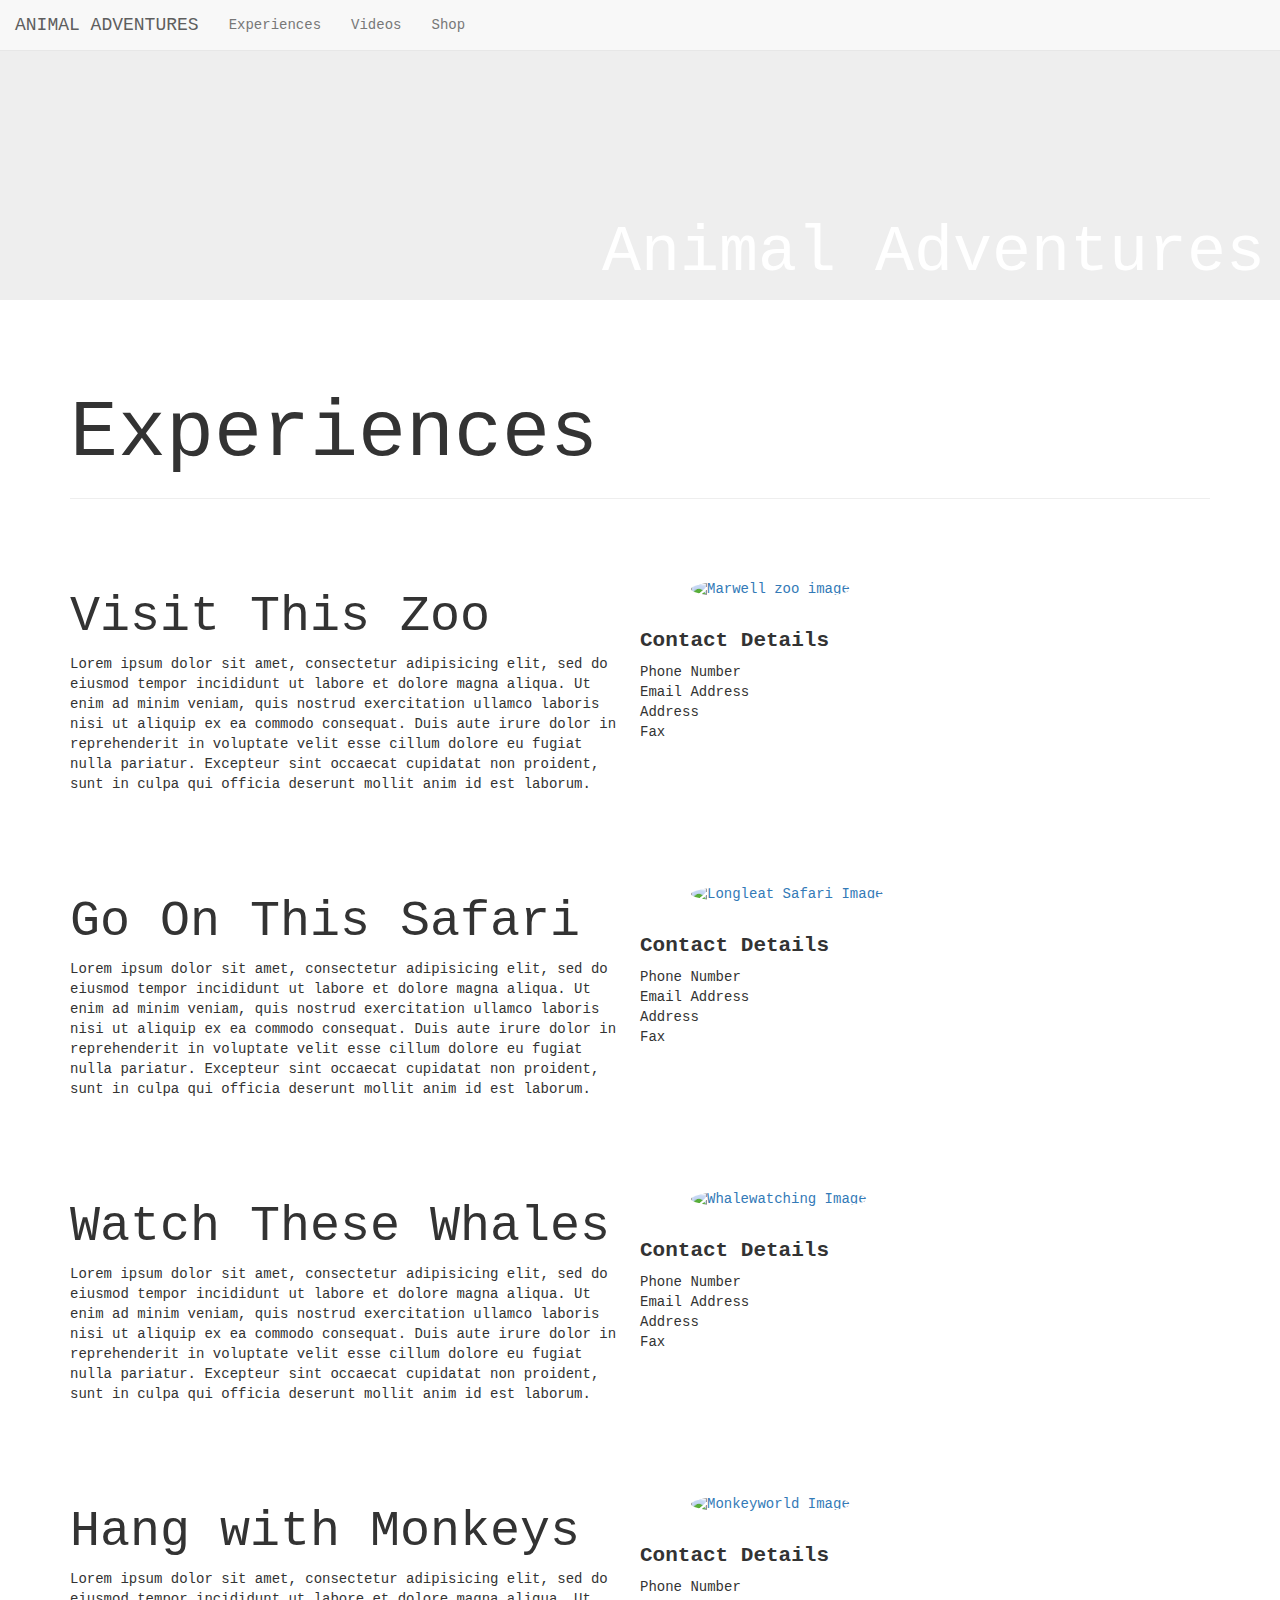
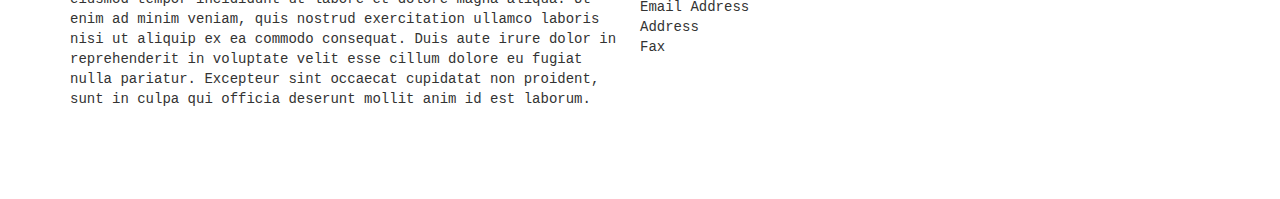
==== commit 798f0c68: "Finished adding responsiveness elements" ====
--- a/experiences.html
+++ b/experiences.html
@@ -58,7 +58,9 @@
           <p>Lorem ipsum dolor sit amet, consectetur adipisicing elit, sed do eiusmod tempor incididunt ut labore et dolore magna aliqua. Ut enim ad minim veniam, quis nostrud exercitation ullamco laboris nisi ut aliquip ex ea commodo consequat. Duis aute irure dolor in reprehenderit in voluptate velit esse cillum dolore eu fugiat nulla pariatur. Excepteur sint occaecat cupidatat non proident, sunt in culpa qui officia deserunt mollit anim id est laborum.</p>
         </div>
         <div class="col-md-4 col-sm-6 col-xs-12">
-          <img class="article-image" src="https://www.roystonsmith.co.uk/wp-content/uploads/2017/04/Marwell-Zoo.jpg" alt="Marwell zoo image">
+          <a href="https://www.marwell.org.uk/zoo/" target="_blank">
+            <img class="article-image" src="https://www.roystonsmith.co.uk/wp-content/uploads/2017/04/Marwell-Zoo.jpg" alt="Marwell zoo image">
+          </a>
         </div>
         <div class="contact-details" class="col-md-2 col-sm-6">
           <h5 class="hidden-xs">Contact Details</h5>
@@ -77,7 +79,9 @@
           <p>Lorem ipsum dolor sit amet, consectetur adipisicing elit, sed do eiusmod tempor incididunt ut labore et dolore magna aliqua. Ut enim ad minim veniam, quis nostrud exercitation ullamco laboris nisi ut aliquip ex ea commodo consequat. Duis aute irure dolor in reprehenderit in voluptate velit esse cillum dolore eu fugiat nulla pariatur. Excepteur sint occaecat cupidatat non proident, sunt in culpa qui officia deserunt mollit anim id est laborum.</p>
         </div>
         <div class="col-md-4 col-sm-6 col-xs-12">
-          <img class="article-image" src="https://i.ebayimg.com/00/s/NDI0WDYzNA==/z/WYUAAOSwA3dYI60B/$_86.JPG" alt="Longleat Safari Image">
+          <a href="https://www.longleat.co.uk/" target="_blank">
+            <img class="article-image" src="https://i.ebayimg.com/00/s/NDI0WDYzNA==/z/WYUAAOSwA3dYI60B/$_86.JPG" alt="Longleat Safari Image">
+          </a>
         </div>
         <div class="contact-details" class="col-md-2 col-sm-6">
           <h5 class="hidden-xs">Contact Details</h5>
@@ -96,7 +100,9 @@
         <p>Lorem ipsum dolor sit amet, consectetur adipisicing elit, sed do eiusmod tempor incididunt ut labore et dolore magna aliqua. Ut enim ad minim veniam, quis nostrud exercitation ullamco laboris nisi ut aliquip ex ea commodo consequat. Duis aute irure dolor in reprehenderit in voluptate velit esse cillum dolore eu fugiat nulla pariatur. Excepteur sint occaecat cupidatat non proident, sunt in culpa qui officia deserunt mollit anim id est laborum.</p>
       </div>
       <div class="col-md-4 col-sm-6 col-xs-12">
-        <img class="article-image" src="https://amp.thisisinsider.com/images/58c70e405476aa20008b4580-750-563.jpg" alt="Whalewatching Image">
+        <a href="https://orcaspirit.com/whale-watching-tours/victoria-whale-watching/?gclid=EAIaIQobChMIndX5xsqL3wIVzpztCh0ItwHcEAAYAiAAEgIjxvD_BwE" target="_blank">
+          <img class="article-image" src="https://amp.thisisinsider.com/images/58c70e405476aa20008b4580-750-563.jpg" alt="Whalewatching Image">
+        </a>
       </div>
       <div class="contact-details" class="col-md-2 col-sm-6">
         <h5 class="hidden-xs">Contact Details</h5>
@@ -115,7 +121,9 @@
           <p>Lorem ipsum dolor sit amet, consectetur adipisicing elit, sed do eiusmod tempor incididunt ut labore et dolore magna aliqua. Ut enim ad minim veniam, quis nostrud exercitation ullamco laboris nisi ut aliquip ex ea commodo consequat. Duis aute irure dolor in reprehenderit in voluptate velit esse cillum dolore eu fugiat nulla pariatur. Excepteur sint occaecat cupidatat non proident, sunt in culpa qui officia deserunt mollit anim id est laborum.</p>
         </div>
         <div class="col-md-4 col-sm-6 col-xs-12">
-          <img class="article-image" src="http://www.welovewhq.com/wp-content/uploads/2013/04/monkey-world-intro.jpg" alt="Monkeyworld Image">
+          <a href="http://www.monkeyworld.org/" target="_blank">
+            <img class="article-image" src="http://www.welovewhq.com/wp-content/uploads/2013/04/monkey-world-intro.jpg" alt="Monkeyworld Image">
+          </a>
         </div>
         <div class="contact-details" class="col-md-2 col-sm-6">
           <h5 class="hidden-xs">Contact Details</h5>
--- a/global.css
+++ b/global.css
@@ -18,6 +18,12 @@
   background-position: center -550px;
   color: white;
   min-height: 300px;
+  max-height: 300px;
+}
+
+.jumbotron h1 {
+  padding-top: 150px;
+  font-size: 65px;
 }
 
 /* Headings */
@@ -32,6 +38,8 @@
   color: black;
 }
 
+/* Media Queries */
+
 @media screen and (max-width: 600px) {
   h2 {
     font-size: 50px;
--- a/experiences.css
+++ b/experiences.css
@@ -21,6 +21,13 @@
   margin-bottom: 60px;
 }
 
+p {
+  margin-bottom: 30px;
+}
+
+
+/* Headings */
+
 h4 {
   font-size: 50px;
 }
@@ -30,9 +37,7 @@
   font-weight: bold;
 }
 
-p {
-  margin-bottom: 30px;
-}
+/* Media Queries */
 
 @media screen and (max-width: 600px) {
   h4 {
